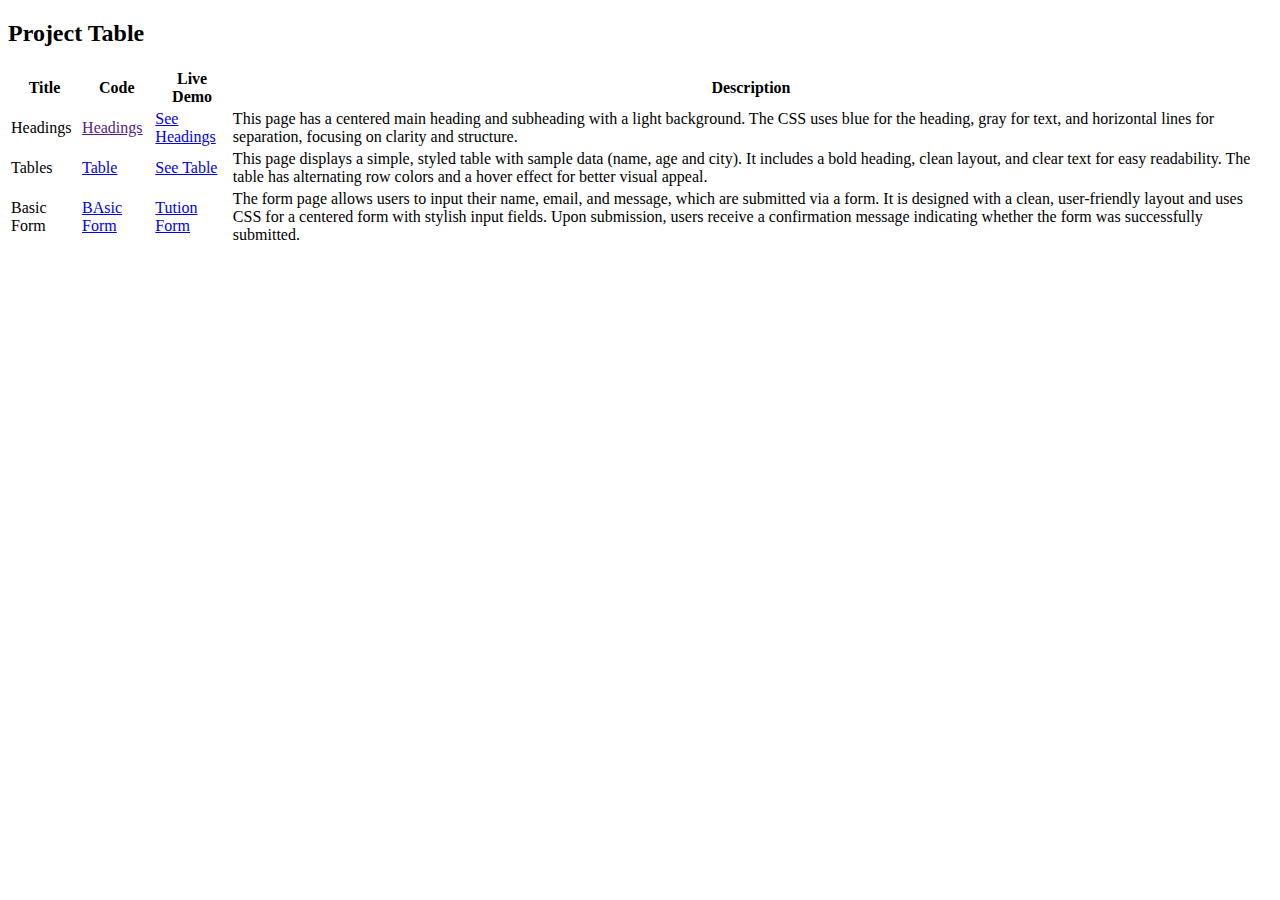
==== index.html @ a47c53e9 "Create index.html" ====
<!DOCTYPE html>
<html lang="en">
<head>
    <meta charset="UTF-8">
    <meta name="viewport" content="width=device-width, initial-scale=1.0">
    <title>Project Table</title>
    <link rel="stylesheet" href="index.css">
</head>
<body>

    <h2>Project Table</h2>
<div class="table-container">
    <table>
        <tr>
            <th>Title</th>
            <th>Code</th>
            <th>Live Demo</th>
            <th>Description</th>
        </tr>
        <tr>
            <td>Headings</td>
            <td><a href="" target="_blank">Headings</a></td>
            <td><a href="leaderBoard.html" target="_blank">See Headings</a></td>
            <td class="description">This page has a centered main heading and subheading with a light background. The CSS uses blue for the heading, gray for text, and horizontal lines for separation, focusing on clarity and structure.</td>
        </tr>

        <tr>
            <td>Tables</td>
            <td><a href="table.html" target="_blank">Table</a></td>
            <td><a href="planet.html" target="_blank">See Table</a></td>
            <td class="description">This page displays a simple, styled table with sample data (name, age and city). It includes a bold heading, clean layout, and clear text for easy readability. The table has alternating row colors and a hover effect for better visual appeal.</td>
            
        </tr>

        <tr>
            <td>Basic Form</td>
            <td><a href="form.html" target="_blank">BAsic Form</a></td>
            <td><a href="population.html" target="_blank">Tution Form</a></td>
            <td class="description">The form page allows users to input their name, email, and message, which are submitted via a form. It is designed with a clean, user-friendly layout and uses CSS for a centered form with stylish input fields. Upon submission, users receive a confirmation message indicating whether the form was successfully submitted.</td>
        </tr>

    </table>
</div>   
</body>
</html>
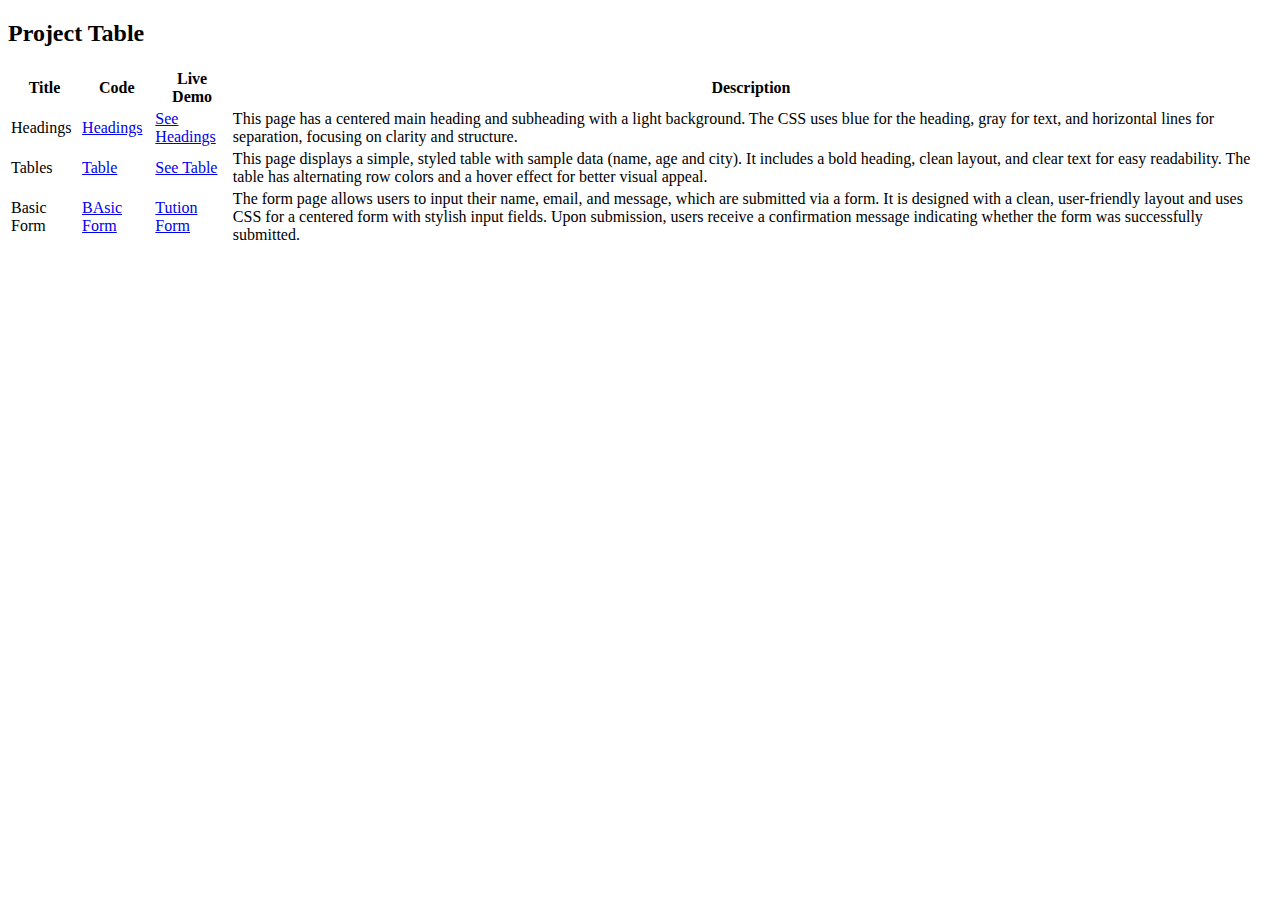
==== commit 7ad19e74: "Update index.html" ====
--- a/index.html
+++ b/index.html
@@ -19,7 +19,7 @@
         </tr>
         <tr>
             <td>Headings</td>
-            <td><a href="" target="_blank">Headings</a></td>
+            <td><a href="https://github.com/Nehajh1/Nehajh1.practicing/blob/main/leaderBoard.html" target="_blank">Headings</a></td>
             <td><a href="leaderBoard.html" target="_blank">See Headings</a></td>
             <td class="description">This page has a centered main heading and subheading with a light background. The CSS uses blue for the heading, gray for text, and horizontal lines for separation, focusing on clarity and structure.</td>
         </tr>
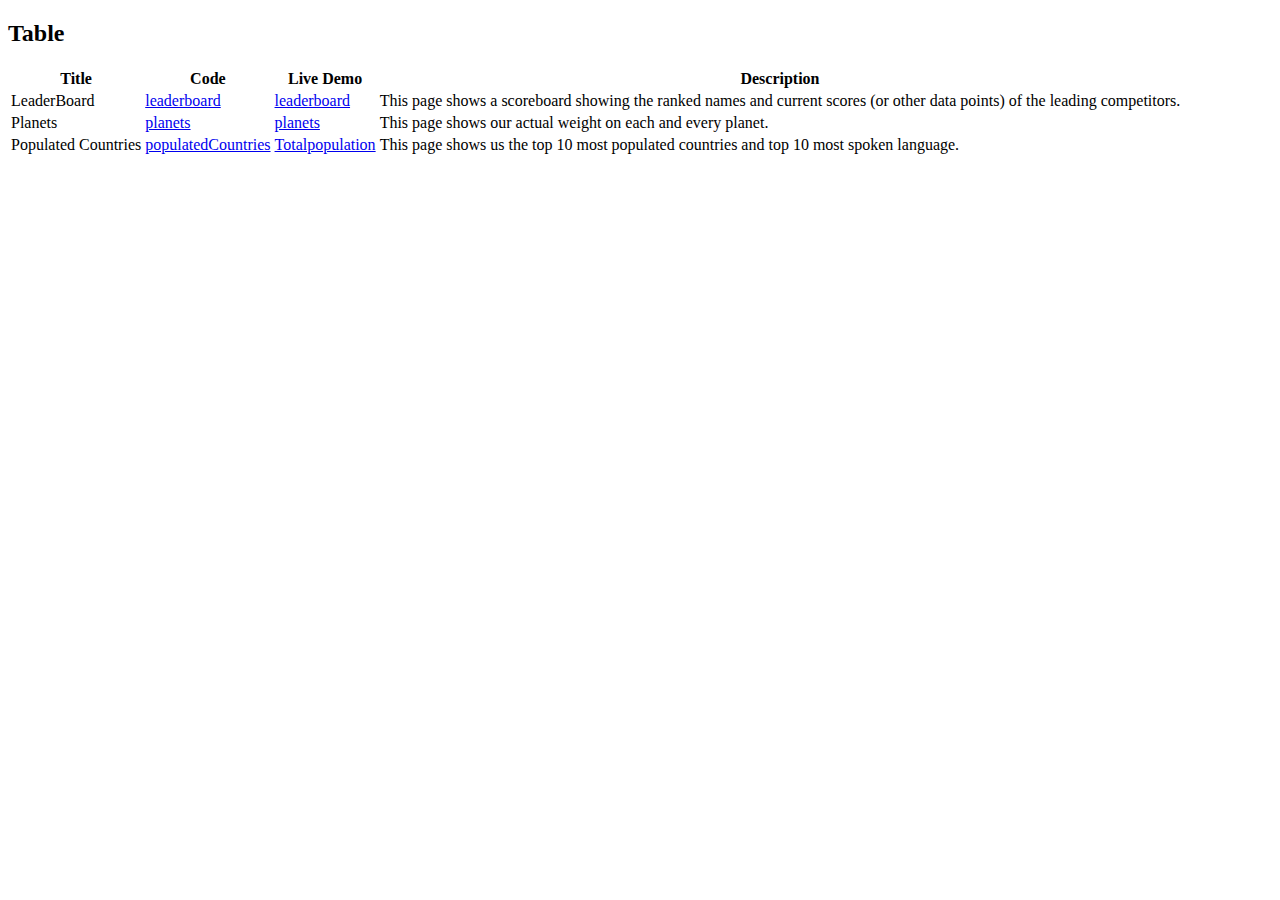
==== commit 55aafd3a: "Update index.html" ====
--- a/index.html
+++ b/index.html
@@ -8,7 +8,7 @@
 </head>
 <body>
 
-    <h2>Project Table</h2>
+    <h2>Table</h2>
 <div class="table-container">
     <table>
         <tr>
@@ -18,25 +18,25 @@
             <th>Description</th>
         </tr>
         <tr>
-            <td>Headings</td>
-            <td><a href="https://github.com/Nehajh1/Nehajh1.practicing/blob/main/leaderBoard.html" target="_blank">Headings</a></td>
-            <td><a href="leaderBoard.html" target="_blank">See Headings</a></td>
-            <td class="description">This page has a centered main heading and subheading with a light background. The CSS uses blue for the heading, gray for text, and horizontal lines for separation, focusing on clarity and structure.</td>
+            <td>LeaderBoard</td>
+            <td><a href="https://github.com/Nehajh1/Nehajh1.practicing/blob/main/leaderBoard.html" target="_blank">leaderboard</a></td>
+            <td><a href="leaderBoard.html" target="_blank">leaderboard</a></td>
+            <td class="description">This page shows a scoreboard showing the ranked names and current scores (or other data points) of the leading competitors.</td>
         </tr>
 
         <tr>
-            <td>Tables</td>
-            <td><a href="table.html" target="_blank">Table</a></td>
-            <td><a href="planet.html" target="_blank">See Table</a></td>
-            <td class="description">This page displays a simple, styled table with sample data (name, age and city). It includes a bold heading, clean layout, and clear text for easy readability. The table has alternating row colors and a hover effect for better visual appeal.</td>
+            <td>Planets</td>
+            <td><a href="https://github.com/Nehajh1/Nehajh1.practicing/blob/main/planet.html" target="_blank">planets</a></td>
+            <td><a href="planet.html" target="_blank">planets</a></td>
+            <td class="description">This page shows our actual weight on each and every planet.</td>
             
         </tr>
 
         <tr>
-            <td>Basic Form</td>
-            <td><a href="form.html" target="_blank">BAsic Form</a></td>
-            <td><a href="population.html" target="_blank">Tution Form</a></td>
-            <td class="description">The form page allows users to input their name, email, and message, which are submitted via a form. It is designed with a clean, user-friendly layout and uses CSS for a centered form with stylish input fields. Upon submission, users receive a confirmation message indicating whether the form was successfully submitted.</td>
+            <td>Populated Countries</td>
+            <td><a href="https://github.com/Nehajh1/Nehajh1.practicing/blob/main/population.html" target="_blank">populatedCountries</a></td>
+            <td><a href="population.html" target="_blank">Totalpopulation</a></td>
+            <td class="description">This page shows us the top 10 most populated countries and top 10 most spoken language.</td>
         </tr>
 
     </table>
